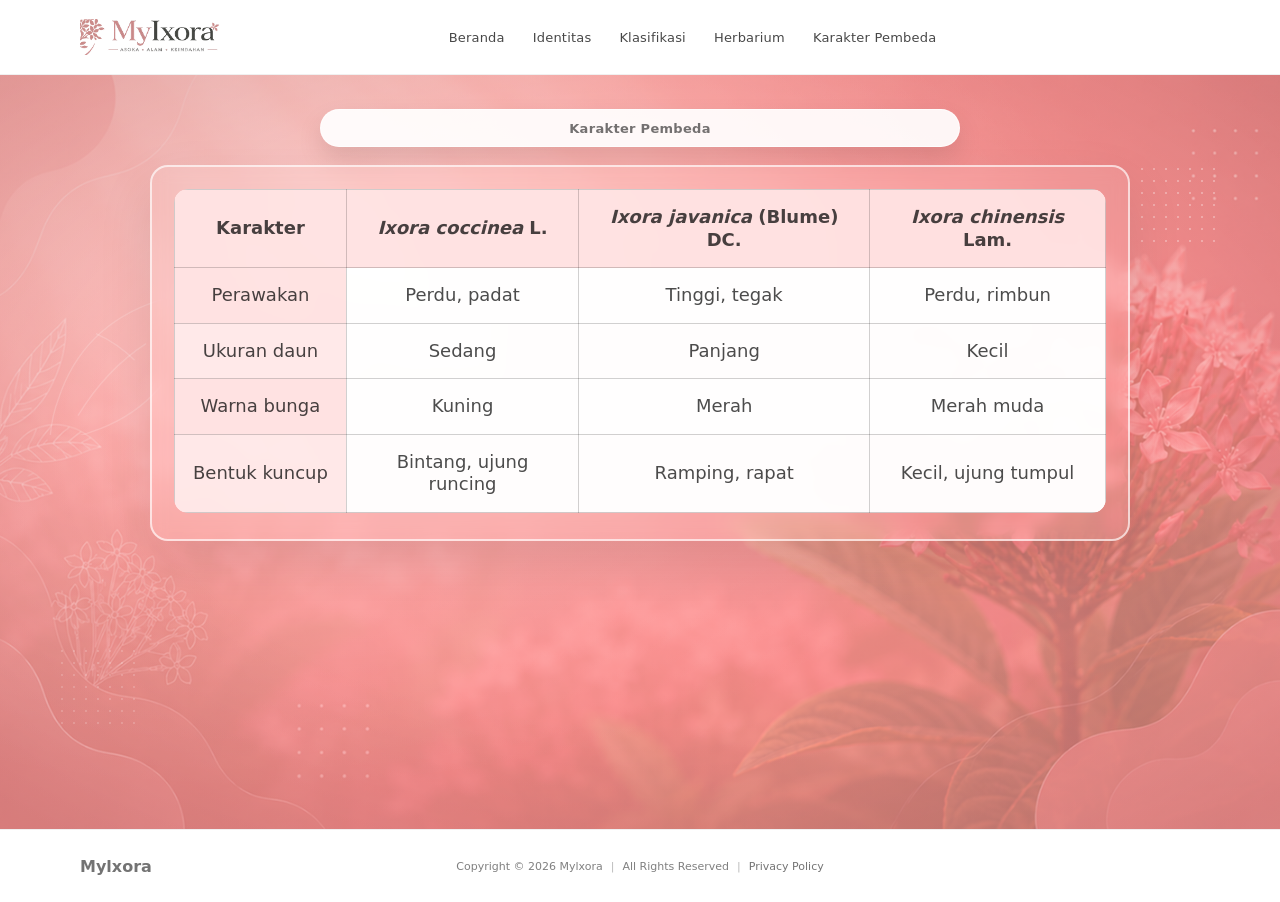
==== pages/karakter_pembeda.html @ 137c350d "first commit" ====
<!doctype html>
<html lang="id">
	<head>
		<meta charset="UTF-8" />
		<meta name="viewport" content="width=device-width, initial-scale=1.0" />
		<title>Karakter Pembeda - Mylxora</title>
		<link rel="stylesheet" href="../style.css" />
	</head>
	<body>
		<div class="page">
			<header class="site-header">
				<div class="container header-inner">
					<a class="brand" href="../index.html" aria-label="Mylxora">
						<img class="brand-logo" src="../img/logo.png" alt="Mylxora" />
					</a>

					<nav class="site-nav" aria-label="Navigasi utama">
						<a class="nav-link" href="../index.html">Beranda</a>
						<a class="nav-link" href="./identitas.html">Identitas</a>
						<a class="nav-link" href="./klasifikasi.html">Klasifikasi</a>
						<a class="nav-link" href="./herbarium.html">Herbarium</a>
						<a class="nav-link" href="./karakter_pembeda.html" aria-current="page">Karakter Pembeda</a>
					</nav>

					<div class="header-spacer" aria-hidden="true"></div>
				</div>
			</header>

			<main>
				<section class="scene scene--karakter" aria-label="Karakter Pembeda">
					<div class="hero-decor" aria-hidden="true">
						<span class="dot-grid dot-grid--top-right"></span>
						<span class="dot-grid dot-grid--bottom-left"></span>

						<svg class="decor-leaf decor-leaf--left" viewBox="0 0 240 240" fill="none" xmlns="http://www.w3.org/2000/svg">
							<path d="M22 185c24-72 72-120 145-145 21-8 42-12 63-13-1 21-5 42-13 63-25 73-73 121-145 145-21 8-42 12-63 13 1-21 5-42 13-63Z" stroke="currentColor" stroke-width="2" opacity="0.22" />
							<path d="M51 211c28-46 62-82 102-108" stroke="currentColor" stroke-width="2" opacity="0.22" />
							<path d="M78 88c22 10 41 23 58 40" stroke="currentColor" stroke-width="2" opacity="0.22" />
						</svg>
					</div>

					<div class="container diff">
						<div class="diff-stack">
							<div class="section-pill">Karakter Pembeda</div>

							<article class="glass-box glass-box--diff" aria-label="Perbandingan karakter pembeda">
								<div class="table-wrap" role="region" aria-label="Tabel karakter pembeda">
									<table class="diff-table">
										<thead>
											<tr>
												<th scope="col">Karakter</th>
												<th scope="col"><em>Ixora coccinea</em> L.</th>
												<th scope="col"><em>Ixora javanica</em> (Blume) DC.</th>
												<th scope="col"><em>Ixora chinensis</em> Lam.</th>
											</tr>
										</thead>
										<tbody>
											<tr>
												<th scope="row">Perawakan</th>
												<td>Perdu, padat</td>
												<td>Tinggi, tegak</td>
												<td>Perdu, rimbun</td>
											</tr>
											<tr>
												<th scope="row">Ukuran daun</th>
												<td>Sedang</td>
												<td>Panjang</td>
												<td>Kecil</td>
											</tr>
											<tr>
												<th scope="row">Warna bunga</th>
												<td>Kuning</td>
												<td>Merah</td>
												<td>Merah muda</td>
											</tr>
											<tr>
												<th scope="row">Bentuk kuncup</th>
												<td>Bintang, ujung runcing</td>
												<td>Ramping, rapat</td>
												<td>Kecil, ujung tumpul</td>
											</tr>
										</tbody>
									</table>
								</div>
							</article>
						</div>
					</div>
				</section>
			</main>

			<footer class="site-footer">
				<div class="container footer-inner">
					<div class="footer-left">Mylxora</div>
					<div class="footer-center">
						<span>Copyright © 2026 Mylxora</span>
						<span class="sep">|</span>
						<span>All Rights Reserved</span>
						<span class="sep">|</span>
						<a class="footer-link" href="#">Privacy Policy</a>
					</div>
					<div class="footer-right" aria-hidden="true"></div>
				</div>
			</footer>
		</div>
	</body>
</html>
---- style.css ----
/* Base */

*,
*::before,
*::after {
	box-sizing: border-box;
}

html,
body {
	height: 100%;
}

body {
	margin: 0;
	font-family: system-ui, -apple-system, Segoe UI, Roboto, Helvetica, Arial, "Noto Sans", "Liberation Sans", sans-serif;
	color: #1b1b1b;
	background: #fff;
}

a {
	color: inherit;
	text-decoration: none;
}

.container {
	width: min(1120px, calc(100% - 48px));
	margin: 0 auto;
}

.page {
	min-height: 100%;
	display: flex;
	flex-direction: column;
}

.page > main {
	flex: 1;
}

/* Header */

.site-header {
	background: #fff;
	border-bottom: 1px solid rgba(0, 0, 0, 0.06);
}

.header-inner {
	display: grid;
	grid-template-columns: auto 1fr auto;
	align-items: center;
	gap: 24px;
	height: 74px;
}

.brand {
	display: inline-flex;
	align-items: center;
}

.brand-logo {
	height: 36px;
	width: auto;
	display: block;
}

.site-nav {
	display: flex;
	align-items: center;
	justify-content: center;
	gap: 28px;
	min-width: 0;
}

.header-spacer {
	width: 36px;
}

.nav-link {
	font-size: 13px;
	letter-spacing: 0.2px;
	color: rgba(0, 0, 0, 0.72);
	white-space: nowrap;
}

.nav-link:hover {
	color: rgba(0, 0, 0, 0.92);
}

/* Hero */

.hero {
	position: relative;
	flex: 1;
	min-height: calc(100svh - 74px - 72px);
	display: grid;
	place-items: center;
	background: url("img/background.png") center/cover no-repeat;
	overflow: hidden;
}

/* Scene (shared background section, auto-height) */

.scene {
	position: relative;
	background: center/cover no-repeat;
	overflow: hidden;
	min-height: calc(100svh - 74px - 72px);
	padding: 34px 0 56px;
}

.scene::before {
	content: "";
	position: absolute;
	inset: 0;
	background:
		radial-gradient(1200px 700px at 20% 30%, rgba(255, 255, 255, 0.30), rgba(255, 255, 255, 0.06) 55%, rgba(255, 255, 255, 0.0) 70%),
		linear-gradient(180deg, rgba(255, 140, 140, 0.48), rgba(255, 140, 140, 0.58));
	pointer-events: none;
}

.scene::after {
	content: "";
	position: absolute;
	inset: -1px;
	background: radial-gradient(900px 520px at 50% 48%, rgba(0, 0, 0, 0.00) 55%, rgba(0, 0, 0, 0.10) 100%);
	pointer-events: none;
}

.scene--identitas {
	background-image: url("img/bg_identitas.png");
}

.scene--klasifikasi {
	background-image: url("img/bg_klasifikasi.png");
}

.scene--herbarium {
	background-image: url("img/bg_herbarium.png");
}

.scene--karakter {
	background-image: url("img/background.png");
}

.hero::before {
	content: "";
	position: absolute;
	inset: 0;
	background:
		radial-gradient(1200px 700px at 20% 30%, rgba(255, 255, 255, 0.30), rgba(255, 255, 255, 0.06) 55%, rgba(255, 255, 255, 0.0) 70%),
		linear-gradient(180deg, rgba(255, 140, 140, 0.48), rgba(255, 140, 140, 0.58));
	pointer-events: none;
}

.hero::after {
	content: "";
	position: absolute;
	inset: -1px;
	background: radial-gradient(900px 520px at 50% 48%, rgba(0, 0, 0, 0.00) 55%, rgba(0, 0, 0, 0.10) 100%);
	pointer-events: none;
}

.hero-inner {
	position: relative;
	z-index: 2;
	display: grid;
	place-items: center;
	padding: 56px 0;
}

.hero-card {
	width: min(920px, 100%);
	padding: 64px 28px;
	border-radius: 18px;
	border: 2px solid rgba(255, 255, 255, 0.65);
	background: rgba(255, 255, 255, 0.10);
	backdrop-filter: blur(8px);
	-webkit-backdrop-filter: blur(8px);
	display: grid;
	place-items: center;
	gap: 22px;
	box-shadow: 0 22px 54px rgba(0, 0, 0, 0.10);
}

.hero-title {
	margin: 0;
	text-align: center;
	font-size: clamp(26px, 3.2vw, 40px);
	line-height: 1.2;
	font-weight: 800;
	color: #ffffff;
	text-shadow: 0 10px 30px rgba(0, 0, 0, 0.22);
}

.hero-cta {
	display: inline-flex;
	align-items: center;
	justify-content: center;
	height: 44px;
	padding: 0 38px;
	border-radius: 999px;
	background: rgba(255, 255, 255, 0.92);
	color: rgba(0, 0, 0, 0.62);
	font-weight: 600;
	font-size: 14px;
	box-shadow: 0 12px 26px rgba(0, 0, 0, 0.12);
	border: 1px solid rgba(255, 255, 255, 0.85);
}

.hero-cta:hover {
	background: #ffffff;
	color: rgba(0, 0, 0, 0.72);
}

/* Decorations */

.hero-decor {
	position: absolute;
	inset: 0;
	z-index: 1;
	color: rgba(255, 255, 255, 0.85);
	pointer-events: none;
}

.dot-grid {
	position: absolute;
	width: 88px;
	height: 88px;
	background-image: radial-gradient(currentColor 1.2px, transparent 1.3px);
	background-size: 12px 12px;
	opacity: 0.35;
}

.dot-grid--top-right {
	top: 88px;
	right: 56px;
}

.dot-grid--bottom-left {
	left: 56px;
	bottom: 96px;
	opacity: 0.20;
}

.decor-leaf,
.decor-sprig {
	position: absolute;
	filter: drop-shadow(0 16px 32px rgba(0, 0, 0, 0.05));
}

.decor-leaf--left {
	left: 44px;
	top: 200px;
	width: 160px;
	opacity: 0.9;
}

.decor-leaf--top-left {
	left: 28px;
	top: 34px;
	width: 220px;
	opacity: 0.9;
}

.decor-sprig--bottom-left {
	left: 38px;
	bottom: -20px;
	width: 220px;
	opacity: 0.9;
}

/* Identitas */

.identity {
	position: relative;
	z-index: 2;
}

.identity-stack {
	display: grid;
	justify-items: center;
	gap: 18px;
}

.section-pill {
	width: min(640px, 100%);
	height: 38px;
	border-radius: 999px;
	display: grid;
	place-items: center;
	background: rgba(255, 255, 255, 0.92);
	color: rgba(0, 0, 0, 0.55);
	font-weight: 700;
	font-size: 13px;
	letter-spacing: 0.3px;
	box-shadow: 0 12px 26px rgba(0, 0, 0, 0.10);
	border: 1px solid rgba(255, 255, 255, 0.85);
}

.glass-box {
	width: min(980px, 100%);
	border-radius: 18px;
	border: 2px solid rgba(255, 255, 255, 0.65);
	background: rgba(255, 255, 255, 0.10);
	backdrop-filter: blur(8px);
	-webkit-backdrop-filter: blur(8px);
	box-shadow: 0 22px 54px rgba(0, 0, 0, 0.10);
}

.glass-box--tujuan {
	padding: 18px 22px;
}

.glass-box--tujuan p {
	margin: 0;
	color: rgba(255, 255, 255, 0.92);
	font-size: 16px;
	line-height: 1.4;
}

.glass-box--tujuan p + p {
	margin-top: 14px;
}

.glass-box--people {
	padding: 24px 26px;
}

.people {
	display: grid;
	align-items: start;
	justify-items: center;
	gap: 28px;
}

.people--two {
	grid-template-columns: repeat(2, minmax(0, 1fr));
}

.people--three {
	grid-template-columns: repeat(3, minmax(0, 1fr));
}

.person {
	width: 100%;
	display: grid;
	justify-items: center;
	margin: 0;
}

.person-photo {
	width: 160px;
	height: 176px;
	object-fit: cover;
	border-radius: 14px;
	border: 4px solid rgba(255, 255, 255, 0.90);
	box-shadow: 0 16px 36px rgba(0, 0, 0, 0.16);
	background: rgba(255, 255, 255, 0.10);
}

.person-name {
	margin-top: 12px;
	text-align: center;
	color: rgba(255, 255, 255, 0.92);
	font-weight: 700;
	font-size: 12.5px;
	line-height: 1.25;
	text-shadow: 0 10px 30px rgba(0, 0, 0, 0.22);
}

.person--member {
	justify-items: center;
}

.person-photo--member {
	width: 170px;
	height: 170px;
	border-radius: 18px;
}

.person-name--member {
	width: 100%;
	text-align: center;
	margin-top: 10px;
}

.person-sub {
	margin-top: 4px;
	font-weight: 800;
	letter-spacing: 0.3px;
}

/* Klasifikasi */

.kls {
	position: relative;
	z-index: 2;
}

.kls-stack {
	display: grid;
	justify-items: center;
	gap: 20px;
}

.glass-box--picker {
	padding: 16px 18px;
}

.flower-picker {
	display: grid;
	grid-template-columns: repeat(3, minmax(0, 1fr));
	gap: 22px;
	align-items: end;
}

.flower-card {
	display: grid;
	gap: 10px;
	justify-items: center;
	padding: 10px;
	border-radius: 16px;
	background: rgba(255, 255, 255, 0.06);
	border: 1px solid rgba(255, 255, 255, 0.28);
}

.flower-thumb {
	width: 100%;
	height: 150px;
	object-fit: cover;
	border-radius: 14px;
	border: 3px solid rgba(255, 255, 255, 0.85);
	box-shadow: 0 14px 30px rgba(0, 0, 0, 0.14);
}

.flower-name {
	text-align: center;
	color: rgba(255, 255, 255, 0.92);
	font-weight: 700;
	font-size: 13px;
	line-height: 1.2;
	text-shadow: 0 10px 30px rgba(0, 0, 0, 0.22);
}

.species {
	padding: 22px 22px 26px;
	scroll-margin-top: 96px;
}

.species-title {
	margin: 0 0 14px;
	text-align: center;
	font-size: 22px;
	font-weight: 800;
	color: rgba(255, 255, 255, 0.95);
	text-shadow: 0 10px 30px rgba(0, 0, 0, 0.22);
}

.species-media {
	display: grid;
	place-items: center;
	padding: 4px 0 12px;
}

.species-photo {
	width: min(340px, 100%);
	aspect-ratio: 3 / 4;
	object-fit: cover;
	border-radius: 16px;
	border: 4px solid rgba(255, 255, 255, 0.90);
	box-shadow: 0 18px 44px rgba(0, 0, 0, 0.18);
}

.table-pill {
	display: inline-flex;
	align-items: center;
	justify-content: center;
	height: 28px;
	padding: 0 14px;
	border-radius: 999px;
	background: rgba(255, 255, 255, 0.92);
	color: rgba(0, 0, 0, 0.60);
	font-weight: 800;
	font-size: 11px;
	border: 1px solid rgba(255, 255, 255, 0.85);
	box-shadow: 0 10px 22px rgba(0, 0, 0, 0.10);
	margin: 10px 0 10px;
}

.table-wrap {
	width: 100%;
	overflow: auto;
	border-radius: 14px;
}

.tax-table {
	width: 100%;
	border-collapse: collapse;
	background: rgba(255, 255, 255, 0.86);
	border-radius: 14px;
	overflow: hidden;
}

.tax-table th,
.tax-table td {
	padding: 10px 12px;
	border: 1px solid rgba(0, 0, 0, 0.18);
	font-size: 12px;
}

.tax-table th {
	width: 38%;
	text-align: center;
	background: rgba(255, 210, 210, 0.55);
	font-weight: 800;
	color: rgba(0, 0, 0, 0.72);
}

.tax-table td {
	text-align: center;
	background: rgba(255, 255, 255, 0.92);
	font-weight: 700;
	color: rgba(0, 0, 0, 0.70);
}

.tax-table tr:nth-child(even) th {
	background: rgba(255, 210, 210, 0.38);
}

.tax-table tr:nth-child(even) td {
	background: rgba(255, 255, 255, 0.82);
}

/* Herbarium */

.herb {
	position: relative;
	z-index: 2;
}

.hb-stack {
	display: grid;
	justify-items: center;
	gap: 20px;
}

.hb-species {
	padding: 22px 22px 26px;
	scroll-margin-top: 96px;
}

.hb-media {
	display: grid;
	place-items: center;
	padding: 6px 0 14px;
}

.hb-photo {
	width: min(420px, 100%);
	height: auto;
	border-radius: 16px;
	border: 4px solid rgba(255, 255, 255, 0.90);
	box-shadow: 0 18px 44px rgba(0, 0, 0, 0.18);
	background: rgba(0, 0, 0, 0.18);
}

.desc-grid {
	width: 100%;
	display: grid;
	grid-template-columns: 1fr;
	gap: 12px;
	align-items: start;
	margin-top: 8px;
}

.desc-pill {
	align-self: start;
	justify-self: start;
	height: 28px;
	padding: 0 14px;
	border-radius: 999px;
	display: inline-flex;
	align-items: center;
	justify-content: center;
	background: rgba(255, 255, 255, 0.92);
	color: rgba(0, 0, 0, 0.60);
	font-weight: 800;
	font-size: 11px;
	border: 1px solid rgba(255, 255, 255, 0.85);
	box-shadow: 0 10px 22px rgba(0, 0, 0, 0.10);
}

.desc-wrap {
	width: 100%;
	overflow: auto;
	border-radius: 14px;
}

.desc-table {
	width: 100%;
	border-collapse: collapse;
	background: rgba(255, 255, 255, 0.86);
	border-radius: 14px;
	overflow: hidden;
}

.desc-table th,
.desc-table td {
	padding: 10px 12px;
	border: 1px solid rgba(0, 0, 0, 0.18);
	font-size: 11px;
	line-height: 1.35;
	vertical-align: top;
}

.desc-table th {
	width: 120px;
	text-align: center;
	background: rgba(255, 210, 210, 0.55);
	font-weight: 900;
	color: rgba(0, 0, 0, 0.72);
}

.desc-table td {
	background: rgba(255, 255, 255, 0.92);
	font-weight: 650;
	color: rgba(0, 0, 0, 0.70);
}

.desc-table tr:nth-child(even) th {
	background: rgba(255, 210, 210, 0.38);
}

.desc-table tr:nth-child(even) td {
	background: rgba(255, 255, 255, 0.82);
}

/* Karakter Pembeda */

.diff {
	position: relative;
	z-index: 2;
}

.diff-stack {
	display: grid;
	justify-items: center;
	gap: 18px;
}

.glass-box--diff {
	padding: 22px 22px 26px;
}

.diff-table {
	width: 100%;
	border-collapse: collapse;
	background: rgba(255, 255, 255, 0.86);
	border-radius: 14px;
	overflow: hidden;
}

.diff-table th,
.diff-table td {
	padding: 16px 18px;
	border: 1px solid rgba(0, 0, 0, 0.18);
	font-size: clamp(13px, 1.6vw, 18px);
	line-height: 1.25;
}

.diff-table thead th {
	text-align: center;
	background: rgba(255, 210, 210, 0.55);
	font-weight: 900;
	color: rgba(0, 0, 0, 0.72);
}

.diff-table tbody th {
	text-align: center;
	background: rgba(255, 210, 210, 0.55);
	font-weight: 400;
	color: rgba(0, 0, 0, 0.72);
	white-space: nowrap;
}

.diff-table tbody td {
	text-align: center;
	background: rgba(255, 255, 255, 0.92);
	font-weight: 400;
	color: rgba(0, 0, 0, 0.70);
}

.diff-table tbody tr:nth-child(even) th {
	background: rgba(255, 210, 210, 0.38);
}

.diff-table tbody tr:nth-child(even) td {
	background: rgba(255, 255, 255, 0.82);
}

.desc-list {
	margin: 0;
	padding-left: 18px;
}

.desc-list li + li {
	margin-top: 6px;
}

/* Footer */

.site-footer {
	background: #fff;
	border-top: 1px solid rgba(0, 0, 0, 0.06);
}

.footer-inner {
	height: 72px;
	display: grid;
	grid-template-columns: 1fr auto 1fr;
	align-items: center;
	gap: 18px;
}

.footer-left {
	font-weight: 700;
	color: rgba(0, 0, 0, 0.55);
}

.footer-center {
	font-size: 11px;
	color: rgba(0, 0, 0, 0.50);
	display: flex;
	align-items: center;
	gap: 8px;
	flex-wrap: wrap;
	justify-content: center;
}

.footer-right {
	justify-self: end;
	width: 36px;
}

.footer-link {
	color: rgba(0, 0, 0, 0.55);
	text-decoration: none;
}

.footer-link:hover {
	text-decoration: underline;
}

.sep {
	opacity: 0.55;
}

/* Responsive */

@media (max-width: 860px) {
	.site-nav {
		gap: 16px;
		overflow-x: auto;
		justify-content: flex-start;
		padding-bottom: 4px;
	}

	.header-inner {
		gap: 16px;
	}

	.header-spacer {
		display: none;
	}

	.decor-leaf--left {
		display: none;
	}

	.decor-sprig--bottom-left {
		width: 180px;
	}

	.people--two {
		grid-template-columns: 1fr;
	}

	.people--three {
		grid-template-columns: 1fr;
	}

	.person--member {
		justify-items: center;
	}

	.person-name--member {
		text-align: center;
	}

	.flower-picker {
		grid-template-columns: 1fr;
	}

	.desc-grid {
		grid-template-columns: 1fr;
	}
}

@media (max-width: 520px) {
	.container {
		width: min(1120px, calc(100% - 28px));
	}

	.hero-card {
		padding: 52px 18px;
	}

	.dot-grid--top-right {
		right: 18px;
		top: 90px;
	}
}
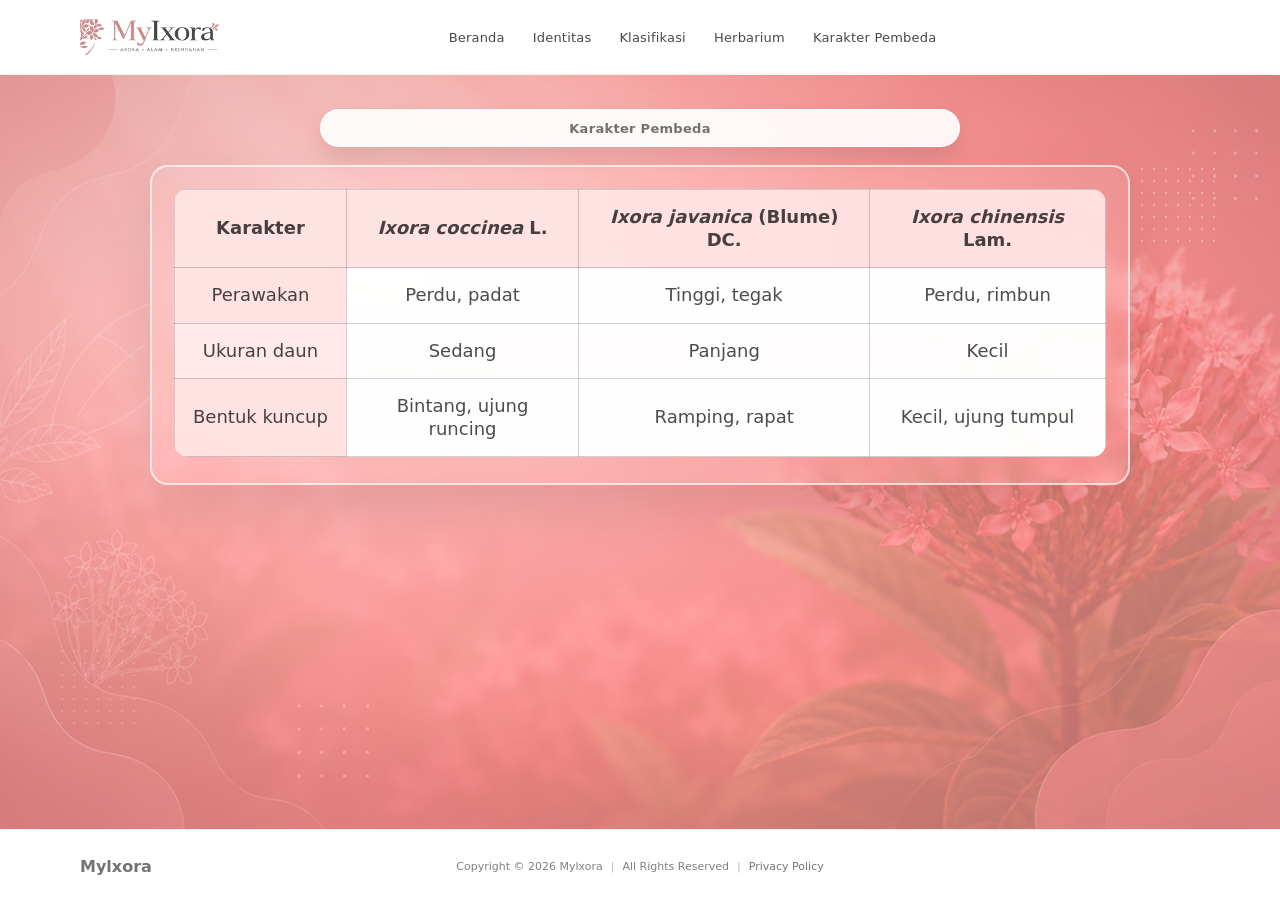
==== commit 426d3eed: "revisi 1" ====
--- a/pages/karakter_pembeda.html
+++ b/pages/karakter_pembeda.html
@@ -68,12 +68,6 @@
 												<td>Kecil</td>
 											</tr>
 											<tr>
-												<th scope="row">Warna bunga</th>
-												<td>Kuning</td>
-												<td>Merah</td>
-												<td>Merah muda</td>
-											</tr>
-											<tr>
 												<th scope="row">Bentuk kuncup</th>
 												<td>Bintang, ujung runcing</td>
 												<td>Ramping, rapat</td>
